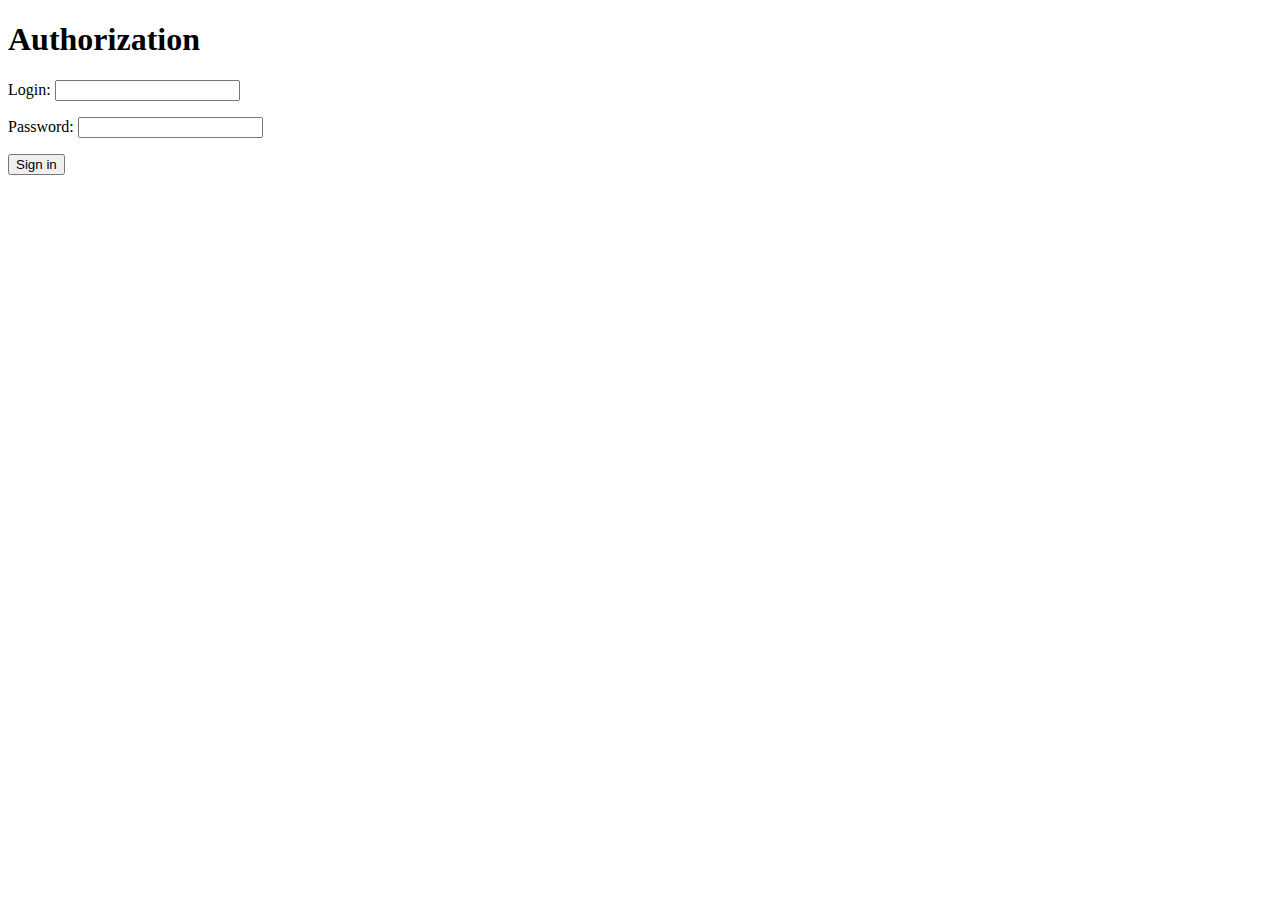
==== src/main/resources/templates/authorization.html @ 6f4ecfd9 "HW-1 Авторизация пользователя." ====
<!DOCTYPE html>
<html lang="en" xmlns:th="http://www.thymeleaf.org">
<head>
    <meta charset="utf-8"/>
    <meta http-equiv="X-UA-Compatible" content="IE=edge"/>
    <meta name="viewport" content="width=device-width, initial-scale=1"/>

    <title>Authorization</title>

    <link rel="stylesheet" type="text/css" th:href="@{/css/header.css}"/>
</head>
<body>

<h1>Authorization</h1>

<form action="#" th:action="@{/authorization}" th:object="${authorization}" method="post">
    <p>Login: <input type="text" th:field="*{login}" /></p>
    <p>Password: <input type="text" th:field="*{password}" /></p>
    <p>
        <input type="submit" value="Sign in" class="button"/>
    </p>

    <span th:text="*{error}"></span>
<!--    <span th:text="*{#strings.isEmpty(error)} ? '' : *{error}"></span>-->
</form>

</body>
</html>
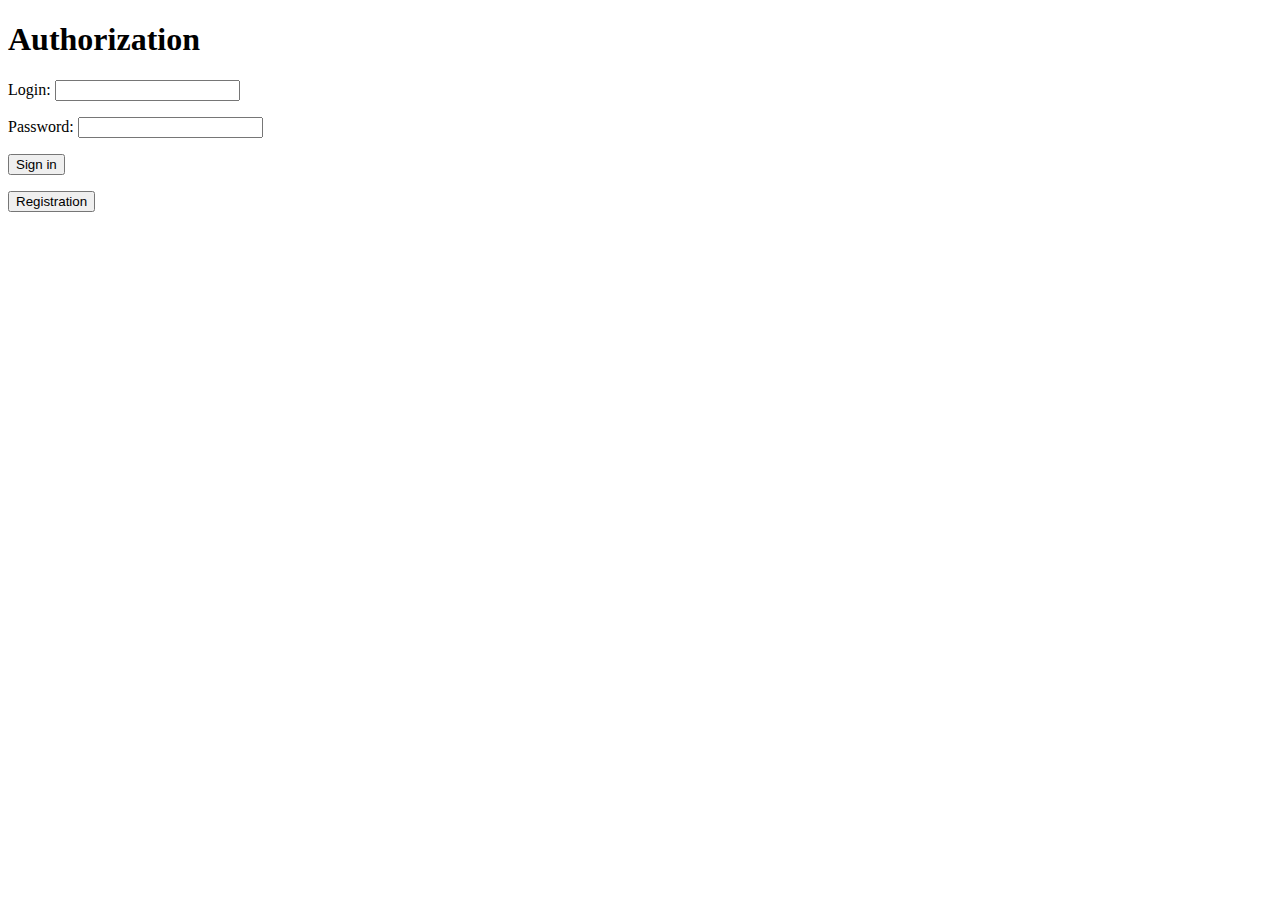
==== commit b32cd057: "HW-1 Liquibase. Рефакторинг." ====
--- a/src/main/resources/templates/authorization.html
+++ b/src/main/resources/templates/authorization.html
@@ -21,7 +21,12 @@
     </p>
 
     <span th:text="*{error}"></span>
-<!--    <span th:text="*{#strings.isEmpty(error)} ? '' : *{error}"></span>-->
+</form>
+
+<form action="#" th:action="@{/registration}" th:object="${authorization}" method="post">
+    <p>
+        <input type="submit" value="Registration" class="button"/>
+    </p>
 </form>
 
 </body>
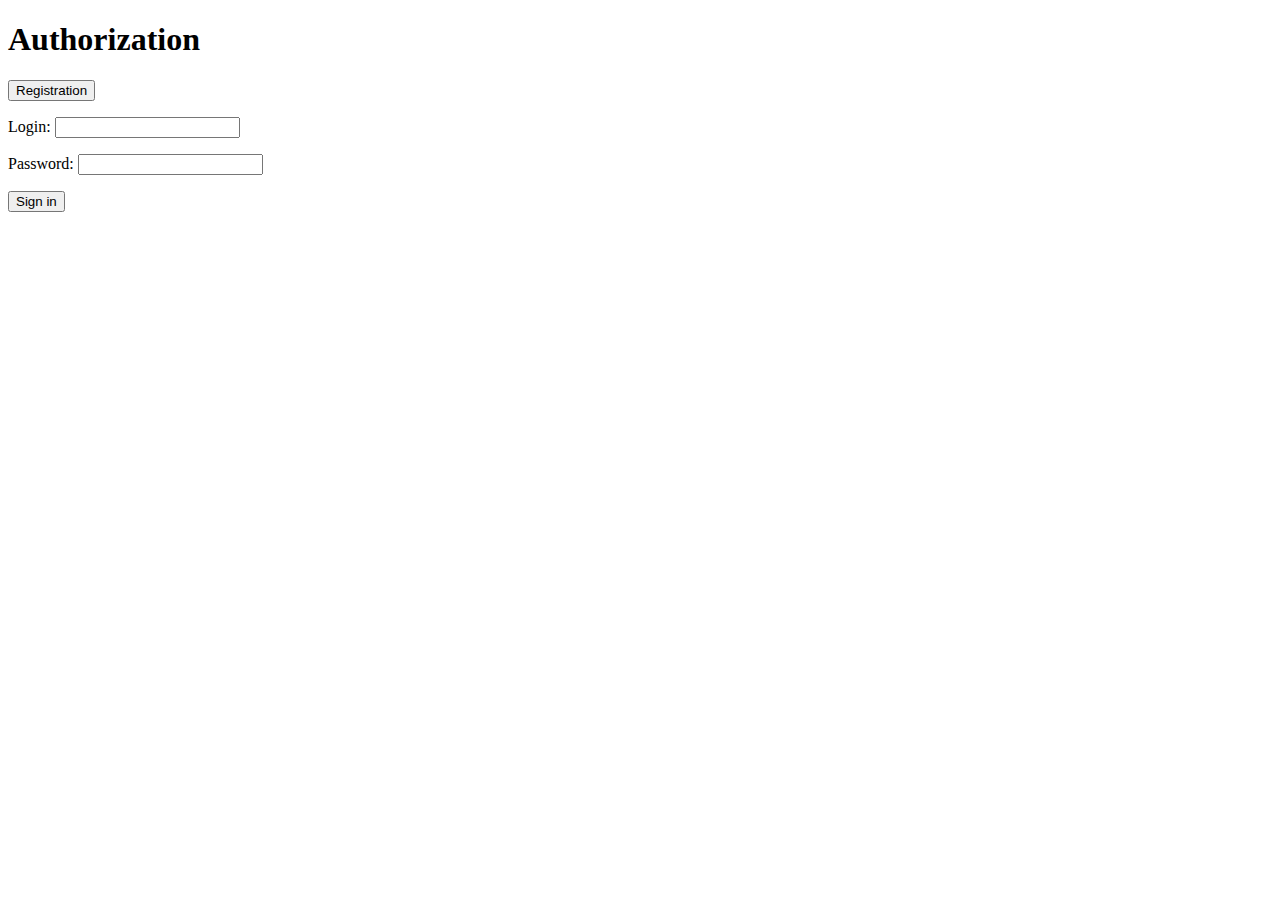
==== commit dce9d86c: "HW-1 Рефакторинг." ====
--- a/src/main/resources/templates/authorization.html
+++ b/src/main/resources/templates/authorization.html
@@ -13,21 +13,22 @@
 
 <h1>Authorization</h1>
 
-<form action="#" th:action="@{/authorization}" th:object="${authorization}" method="post">
-    <p>Login: <input type="text" th:field="*{login}" /></p>
-    <p>Password: <input type="text" th:field="*{password}" /></p>
-    <p>
-        <input type="submit" value="Sign in" class="button"/>
-    </p>
-
-    <span th:text="*{error}"></span>
-</form>
-
 <form action="#" th:action="@{/registration}" th:object="${authorization}" method="post">
     <p>
         <input type="submit" value="Registration" class="button"/>
     </p>
 </form>
 
+<form action="#" th:action="@{/authorization}" th:object="${authorization}" method="post">
+    <p>Login: <input type="text" th:field="*{login}" /></p>
+    <p>Password: <input type="text" th:field="*{password}" /></p>
+
+    <span th:text="*{error}"></span>
+
+    <p>
+        <input type="submit" value="Sign in" class="button"/>
+    </p>
+</form>
+
 </body>
 </html>